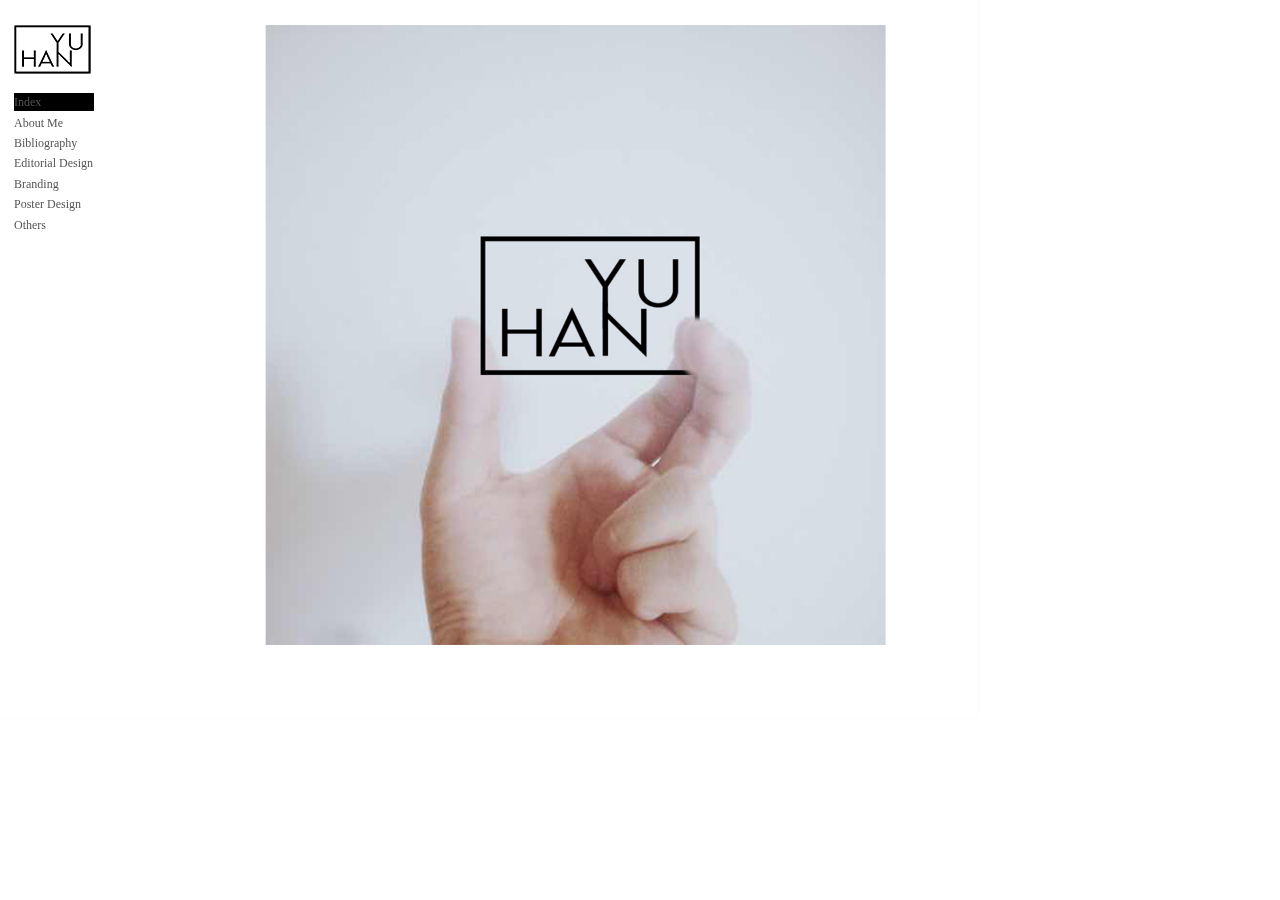
==== index.html @ e56b2e54 "init commit" ====
<!DOCTYPE html>
<html>
<head>
    <link rel="stylesheet" href="main.css">
    
    
    </head>
<body>
<div id="navbar">
    <a href="index.html"><img id="logo" src="yuhanlogo.png" /></a>
      <ul id="navitem">
          <li class="active"><a href="index.html">Index</a></li>
          <li><a href="about_me.html">About Me</a></li>
          <li><a href="bibliography.html">Bibliography</a></li>
          <li><a href="editorial_design.html">Editorial Design</a></li>
          <li><a href="branding.html">Branding</a></li>
          <li><a href="poster_design.html">Poster Design</a></li>
          <li><a href="others.html">Others</a></li>
       </ul>
    </div>
<div id="content">
  
    <img class="content" src="%E5%9B%BE%E7%89%871.jpg" />
   


    </div>
   
    
   
</body>
</html>
	</!DOCTYPE>
---- main.css ----
body {
    margin: 0 auto;
    padding: 1.8em 1em;
    max-width: 1280px;
    font-family: "myriad pro";
    font-size: 14px;
    line-height: 1.5em;
    color: #545454;
    background-color: #ffffff;
    box-shadow: 0 0 2px rgba(0, 0, 0, 0.06);
    display: inline-block
}

#navitem {
    list-style: none;
    padding-left: 0;
    font-size: 12px;
    line-height: 1.5em;
    
}
#navitem li{
    margin-bottom: 0.2em
}

a{
    text-decoration: none;
    color: #545454;
}

#navitem a:hover {
    color:orange;
}



#navbar {
    position:fixed
        
}

.active{
    color: #ffffff;
    background-color: #000000;
    }
.active a:hover{
    color:black;
}

#header{
    padding-top: 0em;
    padding-left: 200px;
    font-size: 26px;
    margin-bottom: 2em;
}
.content{
    max-width:750px;}
.first, .second{
    max-width:750px;
    margin-bottom: 5em;}


#content{
    padding-left: 200px;
    display:block;
    list-style: none;
}

.content {
    margin-bottom: 3em;
    
}
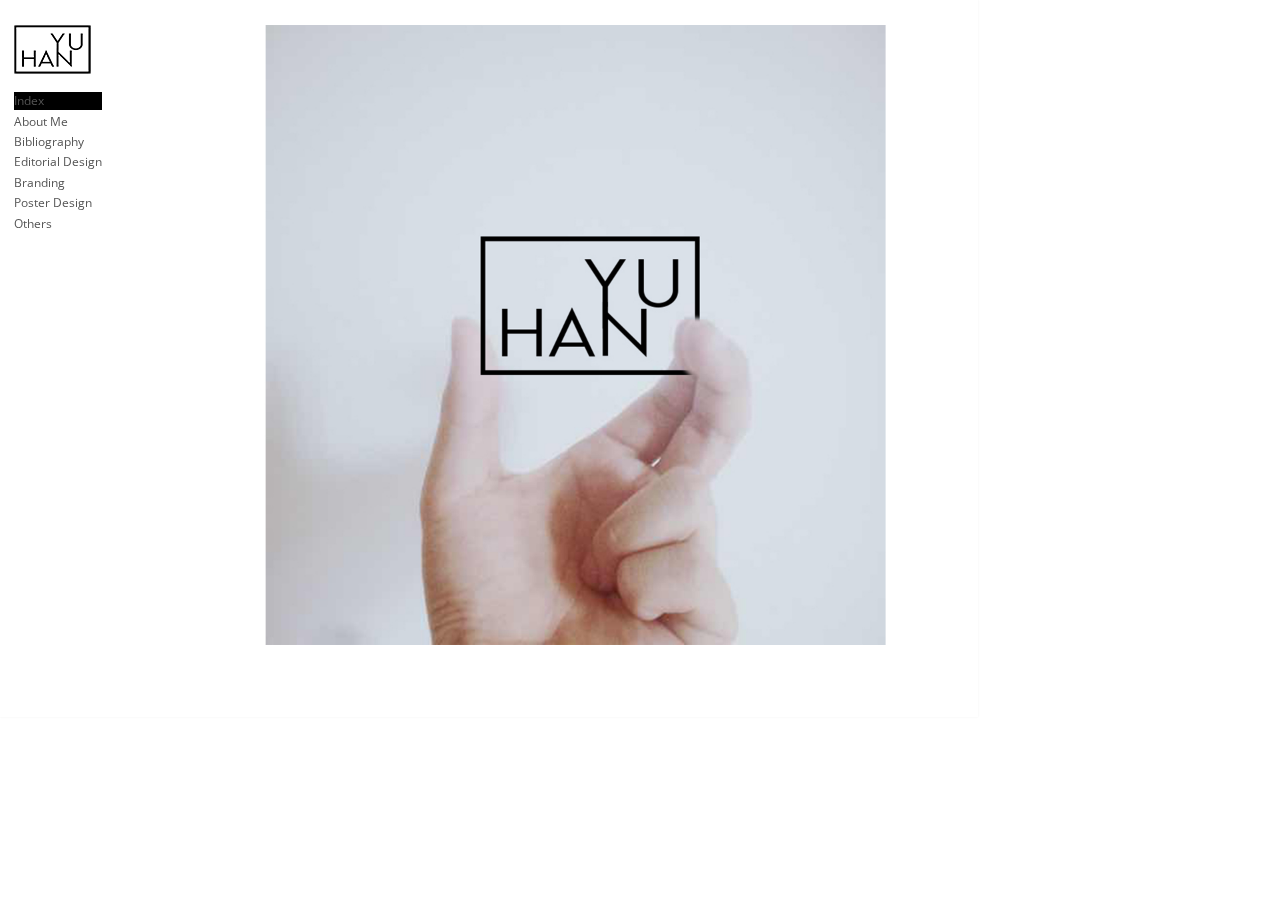
==== commit 9a6d65d4: "font changing" ====
--- a/index.html
+++ b/index.html
@@ -1,6 +1,7 @@
 <!DOCTYPE html>
 <html>
 <head>
+   <link href='https://fonts.googleapis.com/css?family=Open+Sans' rel='stylesheet' type='text/css'>
     <link rel="stylesheet" href="main.css">
     
     
--- a/main.css
+++ b/main.css
@@ -2,7 +2,7 @@
     margin: 0 auto;
     padding: 1.8em 1em;
     max-width: 1280px;
-    font-family: "myriad pro";
+    font-family: 'Open Sans', sans-serif;
     font-size: 14px;
     line-height: 1.5em;
     color: #545454;
